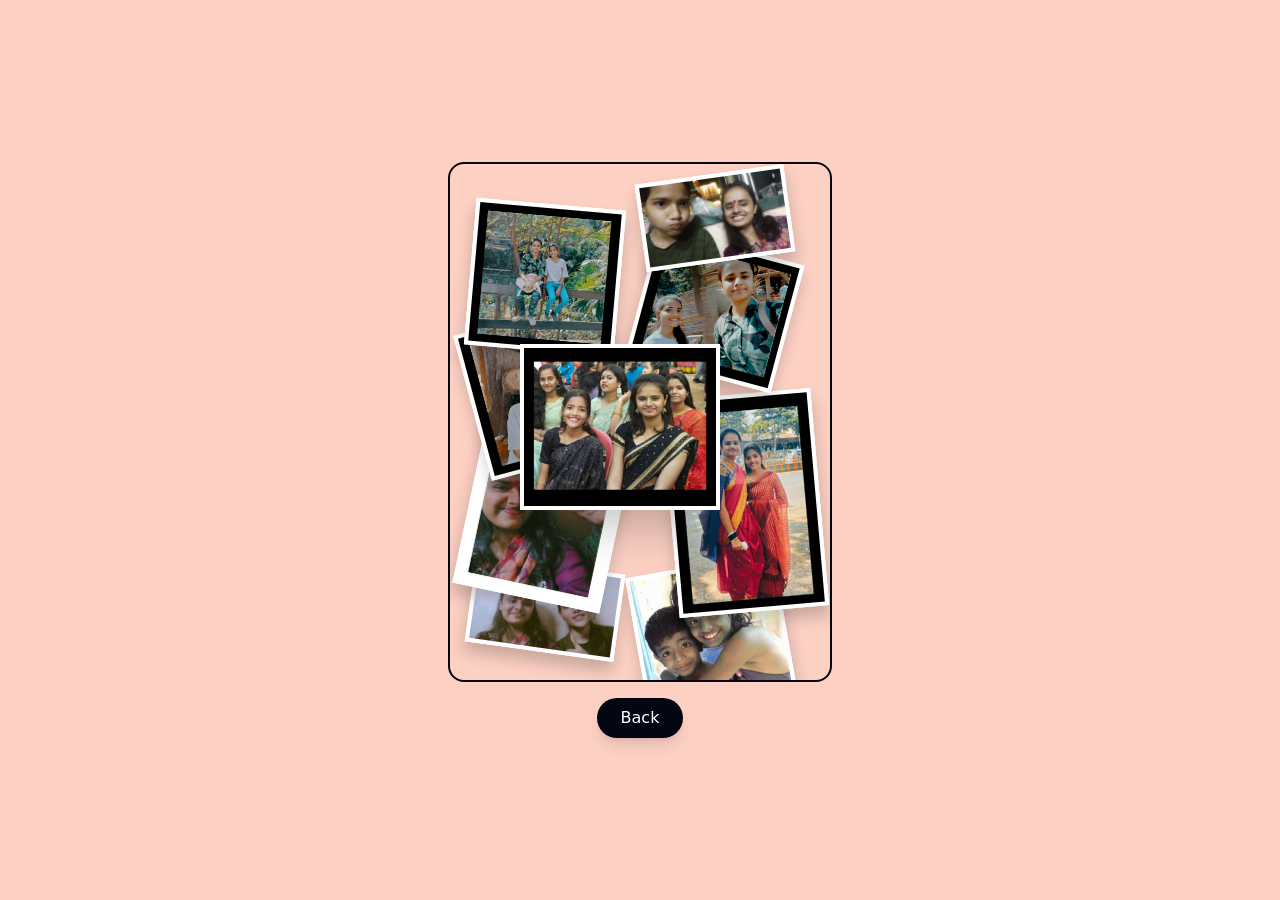
==== photo.html @ 0b2e91f9 "first commit" ====
<!DOCTYPE html>
<html lang="en">
<head>
  <meta charset="UTF-8" />
  <meta name="viewport" content="width=device-width, initial-scale=1.0" />
  <title>Polaroid Collage</title>
  <link href="./output.css" rel="stylesheet" />
  <style>
    .photo-wrapper {
      position: absolute;
      transition: transform 0.3s ease;
    }

    .photo-wrapper:hover {
      z-index: 10;
      transform: scale(1.05);
    }

    .polaroid {
      width: 150px; /* Increased from 100px */
      background: white;
      border: 4px solid white;
      box-shadow: 0 10px 15px rgba(0,0,0,0.2);
    }
  </style>
</head>
<body class="bg-[#fcd0c3] flex flex-col items-center justify-center min-h-screen">

  <div class="relative w-full max-w-sm h-[520px] overflow-hidden border-gray-950 border-2 rounded-2xl">
    
    <!-- Photos -->
    <div class="photo-wrapper top-[400px] left-[190px] rotate-[-10deg]">
      <div class="polaroid">
        <img src="img\img (20).jpg" class="w-full" />
      </div>
    </div>

    <div class="photo-wrapper top-[400px] left-[20px] rotate-[8deg]">
      <div class="polaroid">
        <img src="img\img (13).jpg" class="w-full" />
      </div>
    </div>

    <div class="photo-wrapper top-[230px] left-[220px] rotate-[-5deg]">
      <div class="polaroid">
        <img src="img\img (4).jpg" class="w-full" />
      </div>
    </div>

    <div class="photo-wrapper top-[250px] left-[20px] rotate-[12deg]">
      <div class="polaroid">
        <img src="img\img (12).jpg" class="w-full" />
      </div>
    </div>

    <!-- Center Photo (Main) -->
    <div class="photo-wrapper top-[180px] left-[70px] rotate-0 z-10">
      <div class="bg-white shadow-2xl border-4 border-white w-[200px]">
        <img src="img\img (6).jpg" class="w-full" />
      </div>
    </div>

    <div class="photo-wrapper top-[150px] left-[20px] rotate-[-15deg]">
      <div class="polaroid">
        <img src="img\img (10).jpg" class="w-full" />
      </div>
    </div>

    <div class="photo-wrapper top-[80px] left-[190px] rotate-[15deg]">
      <div class="polaroid">
        <img src="img\img (8).jpg" class="w-full" />
      </div>
    </div>

    <div class="photo-wrapper top-[40px] left-[20px] rotate-[5deg]">
      <div class="polaroid">
        <img src="img\img (9).jpg" class="w-full" />
      </div>
    </div>

    <div class="photo-wrapper top-[10px] left-[190px] rotate-[-8deg]">
      <div class="polaroid">
        <img src="img\img (14).jpg" class="w-full" />
      </div>
    </div>

  </div>

  <a href="samu.html" class="mt-4 px-6 py-2 rounded-full text-white bg-gray-950 shadow-lg hover:scale-110 hover:shadow-xl transition-all duration-300 ease-in-out animate-pulse-glow">
    Back
  </a>

</body>
</html>
---- output.css ----
/*! tailwindcss v4.1.3 | MIT License | https://tailwindcss.com */
@layer properties;
@layer theme, base, components, utilities;
@layer theme {
  :root, :host {
    --font-sans: ui-sans-serif, system-ui, sans-serif, "Apple Color Emoji",
      "Segoe UI Emoji", "Segoe UI Symbol", "Noto Color Emoji";
    --font-serif: ui-serif, Georgia, Cambria, "Times New Roman", Times, serif;
    --font-mono: ui-monospace, SFMono-Regular, Menlo, Monaco, Consolas, "Liberation Mono",
      "Courier New", monospace;
    --color-yellow-400: oklch(85.2% 0.199 91.936);
    --color-pink-400: oklch(71.8% 0.202 349.761);
    --color-pink-500: oklch(65.6% 0.241 354.308);
    --color-pink-600: oklch(59.2% 0.249 0.584);
    --color-pink-800: oklch(45.9% 0.187 3.815);
    --color-gray-800: oklch(27.8% 0.033 256.848);
    --color-gray-950: oklch(13% 0.028 261.692);
    --color-white: #fff;
    --spacing: 0.25rem;
    --container-sm: 24rem;
    --container-2xl: 42rem;
    --text-lg: 1.125rem;
    --text-lg--line-height: calc(1.75 / 1.125);
    --text-xl: 1.25rem;
    --text-xl--line-height: calc(1.75 / 1.25);
    --text-2xl: 1.5rem;
    --text-2xl--line-height: calc(2 / 1.5);
    --text-3xl: 1.875rem;
    --text-3xl--line-height: calc(2.25 / 1.875);
    --text-4xl: 2.25rem;
    --text-4xl--line-height: calc(2.5 / 2.25);
    --font-weight-bold: 700;
    --tracking-wide: 0.025em;
    --leading-tight: 1.25;
    --radius-xl: 0.75rem;
    --radius-2xl: 1rem;
    --drop-shadow-md: 0 3px 3px rgb(0 0 0 / 0.12);
    --ease-in: cubic-bezier(0.4, 0, 1, 1);
    --ease-in-out: cubic-bezier(0.4, 0, 0.2, 1);
    --default-transition-duration: 150ms;
    --default-transition-timing-function: cubic-bezier(0.4, 0, 0.2, 1);
    --default-font-family: var(--font-sans);
    --default-mono-font-family: var(--font-mono);
  }
}
@layer base {
  *, ::after, ::before, ::backdrop, ::file-selector-button {
    box-sizing: border-box;
    margin: 0;
    padding: 0;
    border: 0 solid;
  }
  html, :host {
    line-height: 1.5;
    -webkit-text-size-adjust: 100%;
    tab-size: 4;
    font-family: var(--default-font-family, ui-sans-serif, system-ui, sans-serif, "Apple Color Emoji", "Segoe UI Emoji", "Segoe UI Symbol", "Noto Color Emoji");
    font-feature-settings: var(--default-font-feature-settings, normal);
    font-variation-settings: var(--default-font-variation-settings, normal);
    -webkit-tap-highlight-color: transparent;
  }
  hr {
    height: 0;
    color: inherit;
    border-top-width: 1px;
  }
  abbr:where([title]) {
    -webkit-text-decoration: underline dotted;
    text-decoration: underline dotted;
  }
  h1, h2, h3, h4, h5, h6 {
    font-size: inherit;
    font-weight: inherit;
  }
  a {
    color: inherit;
    -webkit-text-decoration: inherit;
    text-decoration: inherit;
  }
  b, strong {
    font-weight: bolder;
  }
  code, kbd, samp, pre {
    font-family: var(--default-mono-font-family, ui-monospace, SFMono-Regular, Menlo, Monaco, Consolas, "Liberation Mono", "Courier New", monospace);
    font-feature-settings: var(--default-mono-font-feature-settings, normal);
    font-variation-settings: var(--default-mono-font-variation-settings, normal);
    font-size: 1em;
  }
  small {
    font-size: 80%;
  }
  sub, sup {
    font-size: 75%;
    line-height: 0;
    position: relative;
    vertical-align: baseline;
  }
  sub {
    bottom: -0.25em;
  }
  sup {
    top: -0.5em;
  }
  table {
    text-indent: 0;
    border-color: inherit;
    border-collapse: collapse;
  }
  :-moz-focusring {
    outline: auto;
  }
  progress {
    vertical-align: baseline;
  }
  summary {
    display: list-item;
  }
  ol, ul, menu {
    list-style: none;
  }
  img, svg, video, canvas, audio, iframe, embed, object {
    display: block;
    vertical-align: middle;
  }
  img, video {
    max-width: 100%;
    height: auto;
  }
  button, input, select, optgroup, textarea, ::file-selector-button {
    font: inherit;
    font-feature-settings: inherit;
    font-variation-settings: inherit;
    letter-spacing: inherit;
    color: inherit;
    border-radius: 0;
    background-color: transparent;
    opacity: 1;
  }
  :where(select:is([multiple], [size])) optgroup {
    font-weight: bolder;
  }
  :where(select:is([multiple], [size])) optgroup option {
    padding-inline-start: 20px;
  }
  ::file-selector-button {
    margin-inline-end: 4px;
  }
  ::placeholder {
    opacity: 1;
  }
  @supports (not (-webkit-appearance: -apple-pay-button))  or (contain-intrinsic-size: 1px) {
    ::placeholder {
      color: currentcolor;
      @supports (color: color-mix(in lab, red, red)) {
        color: color-mix(in oklab, currentcolor 50%, transparent);
      }
    }
  }
  textarea {
    resize: vertical;
  }
  ::-webkit-search-decoration {
    -webkit-appearance: none;
  }
  ::-webkit-date-and-time-value {
    min-height: 1lh;
    text-align: inherit;
  }
  ::-webkit-datetime-edit {
    display: inline-flex;
  }
  ::-webkit-datetime-edit-fields-wrapper {
    padding: 0;
  }
  ::-webkit-datetime-edit, ::-webkit-datetime-edit-year-field, ::-webkit-datetime-edit-month-field, ::-webkit-datetime-edit-day-field, ::-webkit-datetime-edit-hour-field, ::-webkit-datetime-edit-minute-field, ::-webkit-datetime-edit-second-field, ::-webkit-datetime-edit-millisecond-field, ::-webkit-datetime-edit-meridiem-field {
    padding-block: 0;
  }
  :-moz-ui-invalid {
    box-shadow: none;
  }
  button, input:where([type="button"], [type="reset"], [type="submit"]), ::file-selector-button {
    appearance: button;
  }
  ::-webkit-inner-spin-button, ::-webkit-outer-spin-button {
    height: auto;
  }
  [hidden]:where(:not([hidden="until-found"])) {
    display: none !important;
  }
}
@layer utilities {
  .visible {
    visibility: visible;
  }
  .relative {
    position: relative;
  }
  .top-\[10px\] {
    top: 10px;
  }
  .top-\[40px\] {
    top: 40px;
  }
  .top-\[80px\] {
    top: 80px;
  }
  .top-\[150px\] {
    top: 150px;
  }
  .top-\[180px\] {
    top: 180px;
  }
  .top-\[200px\] {
    top: 200px;
  }
  .top-\[230px\] {
    top: 230px;
  }
  .top-\[250px\] {
    top: 250px;
  }
  .top-\[300px\] {
    top: 300px;
  }
  .top-\[400px\] {
    top: 400px;
  }
  .left-\[10px\] {
    left: 10px;
  }
  .left-\[20px\] {
    left: 20px;
  }
  .left-\[60px\] {
    left: 60px;
  }
  .left-\[70px\] {
    left: 70px;
  }
  .left-\[90px\] {
    left: 90px;
  }
  .left-\[190px\] {
    left: 190px;
  }
  .left-\[200px\] {
    left: 200px;
  }
  .left-\[220px\] {
    left: 220px;
  }
  .z-10 {
    z-index: 10;
  }
  .m-5 {
    margin: calc(var(--spacing) * 5);
  }
  .mt-4 {
    margin-top: calc(var(--spacing) * 4);
  }
  .mt-6 {
    margin-top: calc(var(--spacing) * 6);
  }
  .mb-8 {
    margin-bottom: calc(var(--spacing) * 8);
  }
  .flex {
    display: flex;
  }
  .table {
    display: table;
  }
  .h-\[520px\] {
    height: 520px;
  }
  .h-screen {
    height: 100vh;
  }
  .max-h-\[400px\] {
    max-height: 400px;
  }
  .min-h-\[350px\] {
    min-height: 350px;
  }
  .min-h-\[550px\] {
    min-height: 550px;
  }
  .min-h-screen {
    min-height: 100vh;
  }
  .w-\[22rem\] {
    width: 22rem;
  }
  .w-\[200px\] {
    width: 200px;
  }
  .w-\[230px\] {
    width: 230px;
  }
  .w-full {
    width: 100%;
  }
  .max-w-2xl {
    max-width: var(--container-2xl);
  }
  .max-w-sm {
    max-width: var(--container-sm);
  }
  .border-collapse {
    border-collapse: collapse;
  }
  .rotate-0 {
    rotate: 0deg;
  }
  .rotate-\[-5deg\] {
    rotate: -5deg;
  }
  .rotate-\[-8deg\] {
    rotate: -8deg;
  }
  .rotate-\[-10deg\] {
    rotate: -10deg;
  }
  .rotate-\[-15deg\] {
    rotate: -15deg;
  }
  .rotate-\[5deg\] {
    rotate: 5deg;
  }
  .rotate-\[8deg\] {
    rotate: 8deg;
  }
  .rotate-\[12deg\] {
    rotate: 12deg;
  }
  .rotate-\[15deg\] {
    rotate: 15deg;
  }
  .transform {
    transform: var(--tw-rotate-x) var(--tw-rotate-y) var(--tw-rotate-z) var(--tw-skew-x) var(--tw-skew-y);
  }
  .resize {
    resize: both;
  }
  .flex-col {
    flex-direction: column;
  }
  .items-center {
    align-items: center;
  }
  .justify-center {
    justify-content: center;
  }
  .gap-4 {
    gap: calc(var(--spacing) * 4);
  }
  .overflow-hidden {
    overflow: hidden;
  }
  .overflow-y-auto {
    overflow-y: auto;
  }
  .rounded-2xl {
    border-radius: var(--radius-2xl);
  }
  .rounded-\[30px\] {
    border-radius: 30px;
  }
  .rounded-full {
    border-radius: calc(infinity * 1px);
  }
  .rounded-xl {
    border-radius: var(--radius-xl);
  }
  .border {
    border-style: var(--tw-border-style);
    border-width: 1px;
  }
  .border-2 {
    border-style: var(--tw-border-style);
    border-width: 2px;
  }
  .border-4 {
    border-style: var(--tw-border-style);
    border-width: 4px;
  }
  .border-gray-950 {
    border-color: var(--color-gray-950);
  }
  .border-white {
    border-color: var(--color-white);
  }
  .border-white\/70 {
    border-color: color-mix(in srgb, #fff 70%, transparent);
    @supports (color: color-mix(in lab, red, red)) {
      border-color: color-mix(in oklab, var(--color-white) 70%, transparent);
    }
  }
  .bg-\[\#FBDDCD\] {
    background-color: #FBDDCD;
  }
  .bg-\[\#fcd0c3\] {
    background-color: #fcd0c3;
  }
  .bg-gray-950 {
    background-color: var(--color-gray-950);
  }
  .bg-white {
    background-color: var(--color-white);
  }
  .bg-gradient-to-r {
    --tw-gradient-position: to right in oklab;
    background-image: linear-gradient(var(--tw-gradient-stops));
  }
  .from-pink-500 {
    --tw-gradient-from: var(--color-pink-500);
    --tw-gradient-stops: var(--tw-gradient-via-stops, var(--tw-gradient-position), var(--tw-gradient-from) var(--tw-gradient-from-position), var(--tw-gradient-to) var(--tw-gradient-to-position));
  }
  .via-pink-400 {
    --tw-gradient-via: var(--color-pink-400);
    --tw-gradient-via-stops: var(--tw-gradient-position), var(--tw-gradient-from) var(--tw-gradient-from-position), var(--tw-gradient-via) var(--tw-gradient-via-position), var(--tw-gradient-to) var(--tw-gradient-to-position);
    --tw-gradient-stops: var(--tw-gradient-via-stops);
  }
  .to-yellow-400 {
    --tw-gradient-to: var(--color-yellow-400);
    --tw-gradient-stops: var(--tw-gradient-via-stops, var(--tw-gradient-position), var(--tw-gradient-from) var(--tw-gradient-from-position), var(--tw-gradient-to) var(--tw-gradient-to-position));
  }
  .p-4 {
    padding: calc(var(--spacing) * 4);
  }
  .p-8 {
    padding: calc(var(--spacing) * 8);
  }
  .px-4 {
    padding-inline: calc(var(--spacing) * 4);
  }
  .px-6 {
    padding-inline: calc(var(--spacing) * 6);
  }
  .px-8 {
    padding-inline: calc(var(--spacing) * 8);
  }
  .py-2 {
    padding-block: calc(var(--spacing) * 2);
  }
  .py-6 {
    padding-block: calc(var(--spacing) * 6);
  }
  .py-10 {
    padding-block: calc(var(--spacing) * 10);
  }
  .text-center {
    text-align: center;
  }
  .font-serif {
    font-family: var(--font-serif);
  }
  .text-2xl {
    font-size: var(--text-2xl);
    line-height: var(--tw-leading, var(--text-2xl--line-height));
  }
  .text-3xl {
    font-size: var(--text-3xl);
    line-height: var(--tw-leading, var(--text-3xl--line-height));
  }
  .text-4xl {
    font-size: var(--text-4xl);
    line-height: var(--tw-leading, var(--text-4xl--line-height));
  }
  .text-lg {
    font-size: var(--text-lg);
    line-height: var(--tw-leading, var(--text-lg--line-height));
  }
  .text-xl {
    font-size: var(--text-xl);
    line-height: var(--tw-leading, var(--text-xl--line-height));
  }
  .leading-8 {
    --tw-leading: calc(var(--spacing) * 8);
    line-height: calc(var(--spacing) * 8);
  }
  .leading-tight {
    --tw-leading: var(--leading-tight);
    line-height: var(--leading-tight);
  }
  .font-bold {
    --tw-font-weight: var(--font-weight-bold);
    font-weight: var(--font-weight-bold);
  }
  .tracking-wide {
    --tw-tracking: var(--tracking-wide);
    letter-spacing: var(--tracking-wide);
  }
  .whitespace-pre-wrap {
    white-space: pre-wrap;
  }
  .text-gray-800 {
    color: var(--color-gray-800);
  }
  .text-pink-500 {
    color: var(--color-pink-500);
  }
  .text-pink-500\/80 {
    color: color-mix(in srgb, oklch(65.6% 0.241 354.308) 80%, transparent);
    @supports (color: color-mix(in lab, red, red)) {
      color: color-mix(in oklab, var(--color-pink-500) 80%, transparent);
    }
  }
  .text-pink-600 {
    color: var(--color-pink-600);
  }
  .text-pink-800 {
    color: var(--color-pink-800);
  }
  .text-white {
    color: var(--color-white);
  }
  .italic {
    font-style: italic;
  }
  .underline {
    text-decoration-line: underline;
  }
  .shadow-2xl {
    --tw-shadow: 0 25px 50px -12px var(--tw-shadow-color, rgb(0 0 0 / 0.25));
    box-shadow: var(--tw-inset-shadow), var(--tw-inset-ring-shadow), var(--tw-ring-offset-shadow), var(--tw-ring-shadow), var(--tw-shadow);
  }
  .shadow-lg {
    --tw-shadow: 0 10px 15px -3px var(--tw-shadow-color, rgb(0 0 0 / 0.1)), 0 4px 6px -4px var(--tw-shadow-color, rgb(0 0 0 / 0.1));
    box-shadow: var(--tw-inset-shadow), var(--tw-inset-ring-shadow), var(--tw-ring-offset-shadow), var(--tw-ring-shadow), var(--tw-shadow);
  }
  .shadow-xl {
    --tw-shadow: 0 20px 25px -5px var(--tw-shadow-color, rgb(0 0 0 / 0.1)), 0 8px 10px -6px var(--tw-shadow-color, rgb(0 0 0 / 0.1));
    box-shadow: var(--tw-inset-shadow), var(--tw-inset-ring-shadow), var(--tw-ring-offset-shadow), var(--tw-ring-shadow), var(--tw-shadow);
  }
  .outline {
    outline-style: var(--tw-outline-style);
    outline-width: 1px;
  }
  .drop-shadow-md {
    --tw-drop-shadow-size: drop-shadow(0 3px 3px var(--tw-drop-shadow-color, rgb(0 0 0 / 0.12)));
    --tw-drop-shadow: drop-shadow(var(--drop-shadow-md));
    filter: var(--tw-blur,) var(--tw-brightness,) var(--tw-contrast,) var(--tw-grayscale,) var(--tw-hue-rotate,) var(--tw-invert,) var(--tw-saturate,) var(--tw-sepia,) var(--tw-drop-shadow,);
  }
  .filter {
    filter: var(--tw-blur,) var(--tw-brightness,) var(--tw-contrast,) var(--tw-grayscale,) var(--tw-hue-rotate,) var(--tw-invert,) var(--tw-saturate,) var(--tw-sepia,) var(--tw-drop-shadow,);
  }
  .backdrop-filter {
    -webkit-backdrop-filter: var(--tw-backdrop-blur,) var(--tw-backdrop-brightness,) var(--tw-backdrop-contrast,) var(--tw-backdrop-grayscale,) var(--tw-backdrop-hue-rotate,) var(--tw-backdrop-invert,) var(--tw-backdrop-opacity,) var(--tw-backdrop-saturate,) var(--tw-backdrop-sepia,);
    backdrop-filter: var(--tw-backdrop-blur,) var(--tw-backdrop-brightness,) var(--tw-backdrop-contrast,) var(--tw-backdrop-grayscale,) var(--tw-backdrop-hue-rotate,) var(--tw-backdrop-invert,) var(--tw-backdrop-opacity,) var(--tw-backdrop-saturate,) var(--tw-backdrop-sepia,);
  }
  .transition {
    transition-property: color, background-color, border-color, outline-color, text-decoration-color, fill, stroke, --tw-gradient-from, --tw-gradient-via, --tw-gradient-to, opacity, box-shadow, transform, translate, scale, rotate, filter, -webkit-backdrop-filter, backdrop-filter;
    transition-timing-function: var(--tw-ease, var(--default-transition-timing-function));
    transition-duration: var(--tw-duration, var(--default-transition-duration));
  }
  .transition-all {
    transition-property: all;
    transition-timing-function: var(--tw-ease, var(--default-transition-timing-function));
    transition-duration: var(--tw-duration, var(--default-transition-duration));
  }
  .duration-300 {
    --tw-duration: 300ms;
    transition-duration: 300ms;
  }
  .ease-in {
    --tw-ease: var(--ease-in);
    transition-timing-function: var(--ease-in);
  }
  .ease-in-out {
    --tw-ease: var(--ease-in-out);
    transition-timing-function: var(--ease-in-out);
  }
  .hover\:scale-110 {
    &:hover {
      @media (hover: hover) {
        --tw-scale-x: 110%;
        --tw-scale-y: 110%;
        --tw-scale-z: 110%;
        scale: var(--tw-scale-x) var(--tw-scale-y);
      }
    }
  }
  .hover\:shadow-xl {
    &:hover {
      @media (hover: hover) {
        --tw-shadow: 0 20px 25px -5px var(--tw-shadow-color, rgb(0 0 0 / 0.1)), 0 8px 10px -6px var(--tw-shadow-color, rgb(0 0 0 / 0.1));
        box-shadow: var(--tw-inset-shadow), var(--tw-inset-ring-shadow), var(--tw-ring-offset-shadow), var(--tw-ring-shadow), var(--tw-shadow);
      }
    }
  }
  .md\:w-\[500px\] {
    @media (width >= 48rem) {
      width: 500px;
    }
  }
}
@property --tw-rotate-x {
  syntax: "*";
  inherits: false;
  initial-value: rotateX(0);
}
@property --tw-rotate-y {
  syntax: "*";
  inherits: false;
  initial-value: rotateY(0);
}
@property --tw-rotate-z {
  syntax: "*";
  inherits: false;
  initial-value: rotateZ(0);
}
@property --tw-skew-x {
  syntax: "*";
  inherits: false;
  initial-value: skewX(0);
}
@property --tw-skew-y {
  syntax: "*";
  inherits: false;
  initial-value: skewY(0);
}
@property --tw-border-style {
  syntax: "*";
  inherits: false;
  initial-value: solid;
}
@property --tw-gradient-position {
  syntax: "*";
  inherits: false;
}
@property --tw-gradient-from {
  syntax: "<color>";
  inherits: false;
  initial-value: #0000;
}
@property --tw-gradient-via {
  syntax: "<color>";
  inherits: false;
  initial-value: #0000;
}
@property --tw-gradient-to {
  syntax: "<color>";
  inherits: false;
  initial-value: #0000;
}
@property --tw-gradient-stops {
  syntax: "*";
  inherits: false;
}
@property --tw-gradient-via-stops {
  syntax: "*";
  inherits: false;
}
@property --tw-gradient-from-position {
  syntax: "<length-percentage>";
  inherits: false;
  initial-value: 0%;
}
@property --tw-gradient-via-position {
  syntax: "<length-percentage>";
  inherits: false;
  initial-value: 50%;
}
@property --tw-gradient-to-position {
  syntax: "<length-percentage>";
  inherits: false;
  initial-value: 100%;
}
@property --tw-leading {
  syntax: "*";
  inherits: false;
}
@property --tw-font-weight {
  syntax: "*";
  inherits: false;
}
@property --tw-tracking {
  syntax: "*";
  inherits: false;
}
@property --tw-shadow {
  syntax: "*";
  inherits: false;
  initial-value: 0 0 #0000;
}
@property --tw-shadow-color {
  syntax: "*";
  inherits: false;
}
@property --tw-shadow-alpha {
  syntax: "<percentage>";
  inherits: false;
  initial-value: 100%;
}
@property --tw-inset-shadow {
  syntax: "*";
  inherits: false;
  initial-value: 0 0 #0000;
}
@property --tw-inset-shadow-color {
  syntax: "*";
  inherits: false;
}
@property --tw-inset-shadow-alpha {
  syntax: "<percentage>";
  inherits: false;
  initial-value: 100%;
}
@property --tw-ring-color {
  syntax: "*";
  inherits: false;
}
@property --tw-ring-shadow {
  syntax: "*";
  inherits: false;
  initial-value: 0 0 #0000;
}
@property --tw-inset-ring-color {
  syntax: "*";
  inherits: false;
}
@property --tw-inset-ring-shadow {
  syntax: "*";
  inherits: false;
  initial-value: 0 0 #0000;
}
@property --tw-ring-inset {
  syntax: "*";
  inherits: false;
}
@property --tw-ring-offset-width {
  syntax: "<length>";
  inherits: false;
  initial-value: 0px;
}
@property --tw-ring-offset-color {
  syntax: "*";
  inherits: false;
  initial-value: #fff;
}
@property --tw-ring-offset-shadow {
  syntax: "*";
  inherits: false;
  initial-value: 0 0 #0000;
}
@property --tw-outline-style {
  syntax: "*";
  inherits: false;
  initial-value: solid;
}
@property --tw-blur {
  syntax: "*";
  inherits: false;
}
@property --tw-brightness {
  syntax: "*";
  inherits: false;
}
@property --tw-contrast {
  syntax: "*";
  inherits: false;
}
@property --tw-grayscale {
  syntax: "*";
  inherits: false;
}
@property --tw-hue-rotate {
  syntax: "*";
  inherits: false;
}
@property --tw-invert {
  syntax: "*";
  inherits: false;
}
@property --tw-opacity {
  syntax: "*";
  inherits: false;
}
@property --tw-saturate {
  syntax: "*";
  inherits: false;
}
@property --tw-sepia {
  syntax: "*";
  inherits: false;
}
@property --tw-drop-shadow {
  syntax: "*";
  inherits: false;
}
@property --tw-drop-shadow-color {
  syntax: "*";
  inherits: false;
}
@property --tw-drop-shadow-alpha {
  syntax: "<percentage>";
  inherits: false;
  initial-value: 100%;
}
@property --tw-drop-shadow-size {
  syntax: "*";
  inherits: false;
}
@property --tw-backdrop-blur {
  syntax: "*";
  inherits: false;
}
@property --tw-backdrop-brightness {
  syntax: "*";
  inherits: false;
}
@property --tw-backdrop-contrast {
  syntax: "*";
  inherits: false;
}
@property --tw-backdrop-grayscale {
  syntax: "*";
  inherits: false;
}
@property --tw-backdrop-hue-rotate {
  syntax: "*";
  inherits: false;
}
@property --tw-backdrop-invert {
  syntax: "*";
  inherits: false;
}
@property --tw-backdrop-opacity {
  syntax: "*";
  inherits: false;
}
@property --tw-backdrop-saturate {
  syntax: "*";
  inherits: false;
}
@property --tw-backdrop-sepia {
  syntax: "*";
  inherits: false;
}
@property --tw-duration {
  syntax: "*";
  inherits: false;
}
@property --tw-ease {
  syntax: "*";
  inherits: false;
}
@property --tw-scale-x {
  syntax: "*";
  inherits: false;
  initial-value: 1;
}
@property --tw-scale-y {
  syntax: "*";
  inherits: false;
  initial-value: 1;
}
@property --tw-scale-z {
  syntax: "*";
  inherits: false;
  initial-value: 1;
}
@layer properties {
  @supports ((-webkit-hyphens: none) and (not (margin-trim: inline))) or ((-moz-orient: inline) and (not (color:rgb(from red r g b)))) {
    *, ::before, ::after, ::backdrop {
      --tw-rotate-x: rotateX(0);
      --tw-rotate-y: rotateY(0);
      --tw-rotate-z: rotateZ(0);
      --tw-skew-x: skewX(0);
      --tw-skew-y: skewY(0);
      --tw-border-style: solid;
      --tw-gradient-position: initial;
      --tw-gradient-from: #0000;
      --tw-gradient-via: #0000;
      --tw-gradient-to: #0000;
      --tw-gradient-stops: initial;
      --tw-gradient-via-stops: initial;
      --tw-gradient-from-position: 0%;
      --tw-gradient-via-position: 50%;
      --tw-gradient-to-position: 100%;
      --tw-leading: initial;
      --tw-font-weight: initial;
      --tw-tracking: initial;
      --tw-shadow: 0 0 #0000;
      --tw-shadow-color: initial;
      --tw-shadow-alpha: 100%;
      --tw-inset-shadow: 0 0 #0000;
      --tw-inset-shadow-color: initial;
      --tw-inset-shadow-alpha: 100%;
      --tw-ring-color: initial;
      --tw-ring-shadow: 0 0 #0000;
      --tw-inset-ring-color: initial;
      --tw-inset-ring-shadow: 0 0 #0000;
      --tw-ring-inset: initial;
      --tw-ring-offset-width: 0px;
      --tw-ring-offset-color: #fff;
      --tw-ring-offset-shadow: 0 0 #0000;
      --tw-outline-style: solid;
      --tw-blur: initial;
      --tw-brightness: initial;
      --tw-contrast: initial;
      --tw-grayscale: initial;
      --tw-hue-rotate: initial;
      --tw-invert: initial;
      --tw-opacity: initial;
      --tw-saturate: initial;
      --tw-sepia: initial;
      --tw-drop-shadow: initial;
      --tw-drop-shadow-color: initial;
      --tw-drop-shadow-alpha: 100%;
      --tw-drop-shadow-size: initial;
      --tw-backdrop-blur: initial;
      --tw-backdrop-brightness: initial;
      --tw-backdrop-contrast: initial;
      --tw-backdrop-grayscale: initial;
      --tw-backdrop-hue-rotate: initial;
      --tw-backdrop-invert: initial;
      --tw-backdrop-opacity: initial;
      --tw-backdrop-saturate: initial;
      --tw-backdrop-sepia: initial;
      --tw-duration: initial;
      --tw-ease: initial;
      --tw-scale-x: 1;
      --tw-scale-y: 1;
      --tw-scale-z: 1;
    }
  }
}
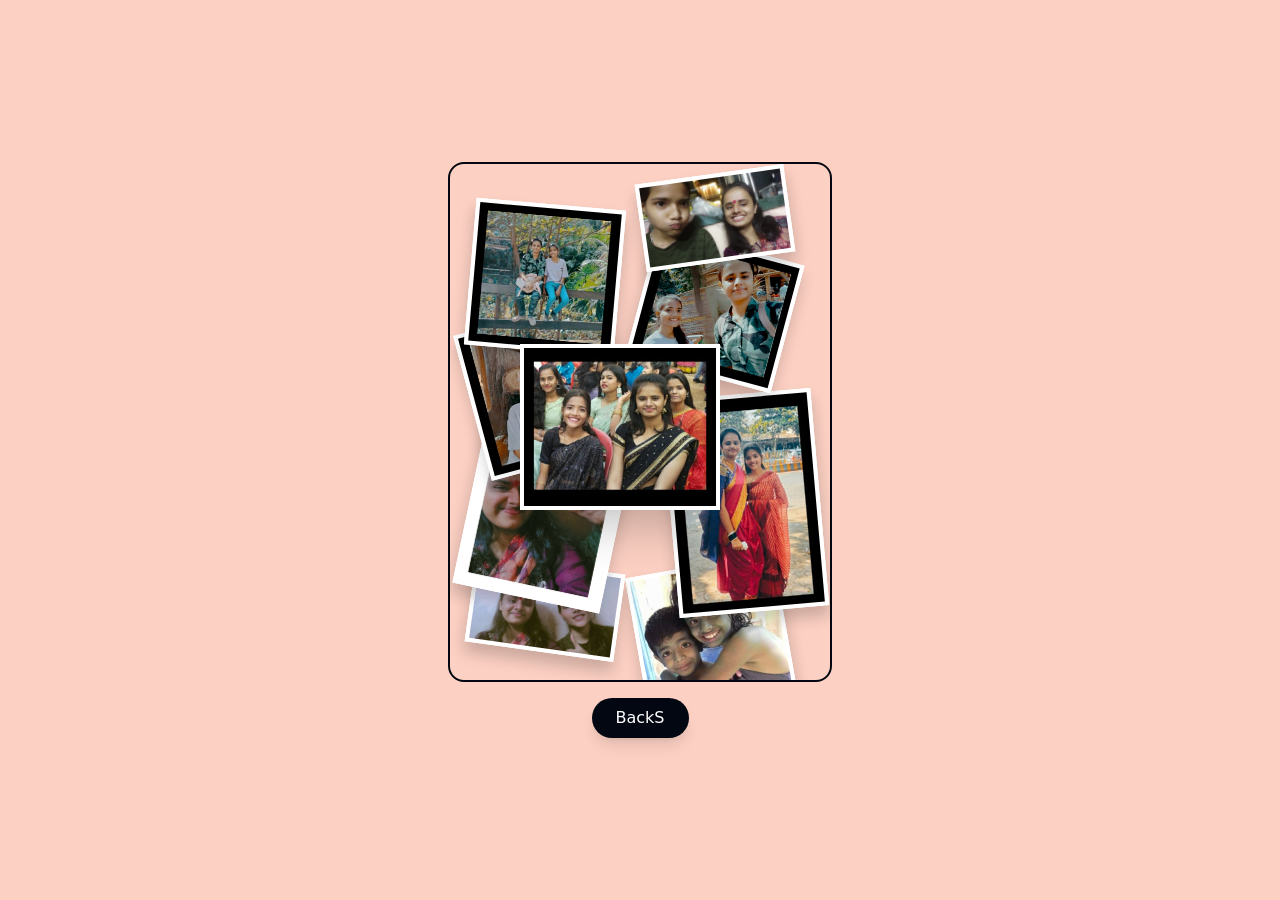
==== commit 25cf698e: "Update photo.html" ====
--- a/photo.html
+++ b/photo.html
@@ -86,8 +86,8 @@
 
   </div>
 
-  <a href="samu.html" class="mt-4 px-6 py-2 rounded-full text-white bg-gray-950 shadow-lg hover:scale-110 hover:shadow-xl transition-all duration-300 ease-in-out animate-pulse-glow">
-    Back
+  <a href="index.html" class="mt-4 px-6 py-2 rounded-full text-white bg-gray-950 shadow-lg hover:scale-110 hover:shadow-xl transition-all duration-300 ease-in-out animate-pulse-glow">
+    BackS
   </a>
 
 </body>
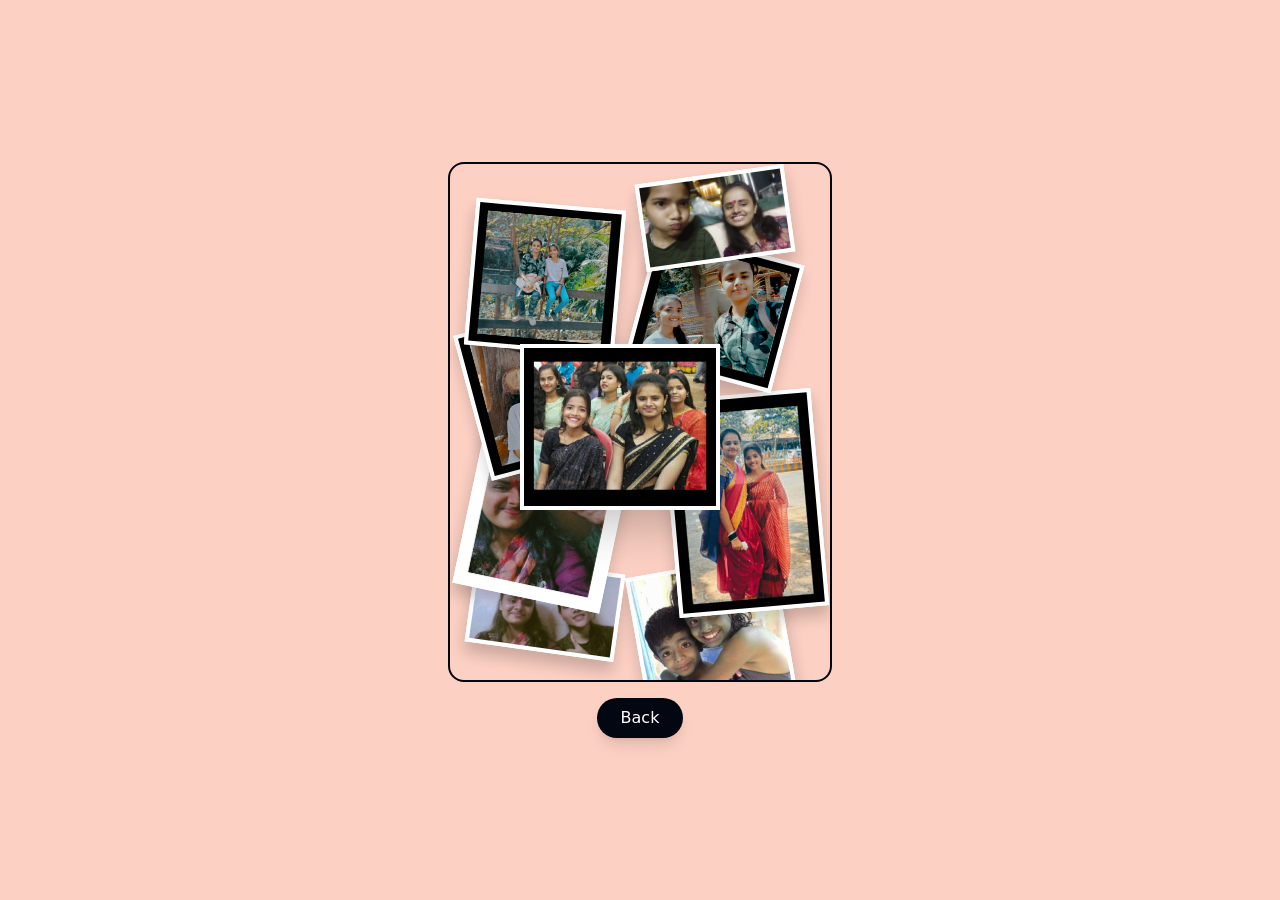
==== commit 91286973: "Update photo.html" ====
--- a/photo.html
+++ b/photo.html
@@ -87,7 +87,7 @@
   </div>
 
   <a href="index.html" class="mt-4 px-6 py-2 rounded-full text-white bg-gray-950 shadow-lg hover:scale-110 hover:shadow-xl transition-all duration-300 ease-in-out animate-pulse-glow">
-    BackS
+    Back
   </a>
 
 </body>
